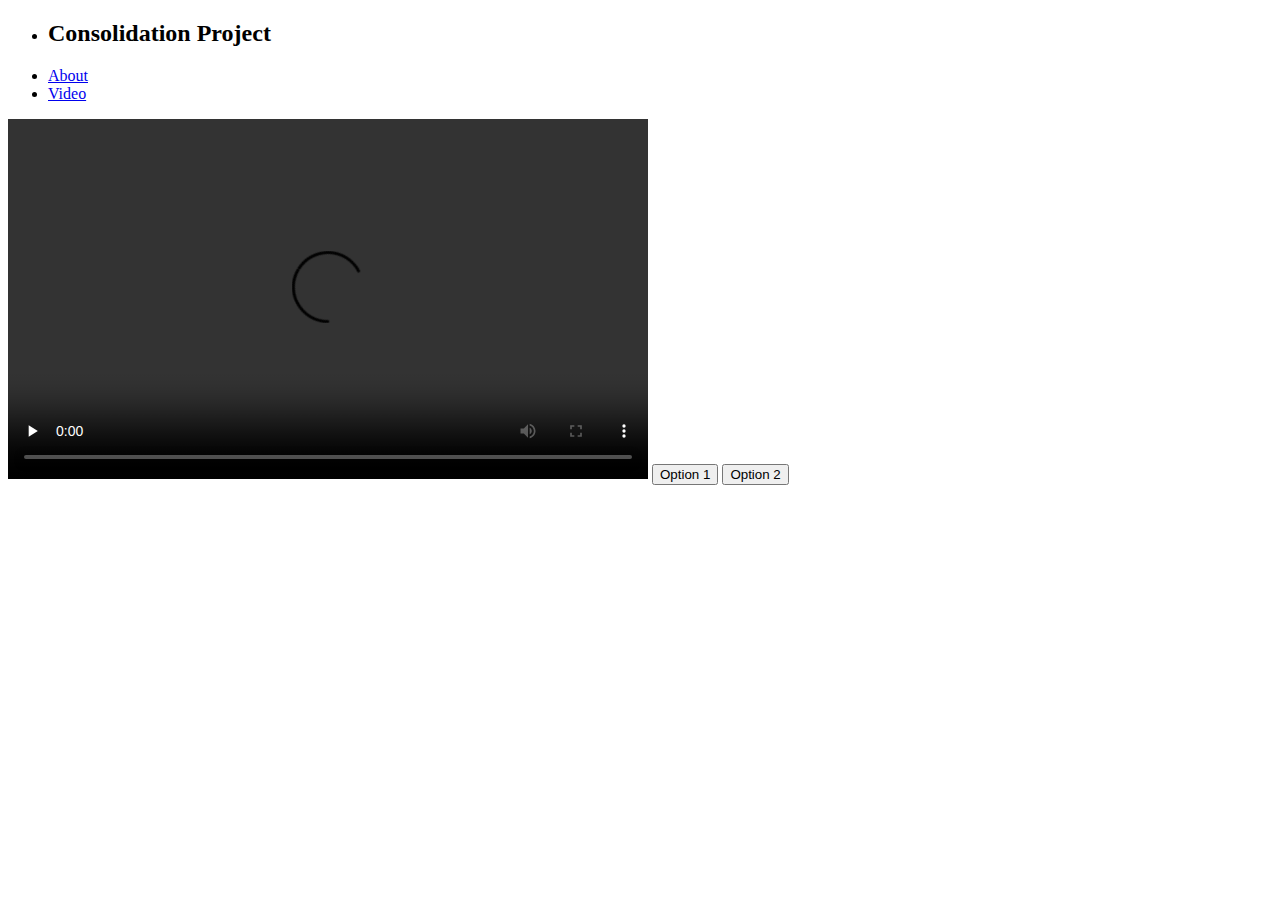
==== docs/video.html @ 7226479b "basic functionality, no frills" ====
<!DOCTYPE html>
<html lang='en'>
    <head>
        <meta charset='UTF-8'/>
        <title>Home</title>
        <link rel='stylesheet' href='style.css'/>
    </head>
    <body>
        <script type="text/javascript" src="script.js"></script>

        <div class='tobbox'>
            <ul class='topbar'>
            <li class='topheader'><h2 class="header">Consolidation Project</h2></li>
            <li class='topbutton'><a href="index.html">About</a></li>
            <li class='topbutton'><a class="active" href="video.html">Video</a></li>
            </ul>
        </div>
        <div class='videobox'>
            <video id="video" width="640" height="360" controls preload="none">
                <!-- MP4 must be first for iPad! -->
                <source id="mp4" src="Media/v1.MP4" type="video/mp4" /><!-- WebKit video    -->
                <source id="webm" src="Media/v1.webm" type="video/webm" /><!-- Chrome / Newest versions of Firefox and Opera -->
                <source id="ogv/ogg" src="Media/v1.OGV" type="video/ogg" /><!-- Firefox / Opera -->

                <!-- For time constraint reasons, this portion was cut -->
                <!-- fallback to Flash:
                <object width="640" height="384" type="application/x-shockwave-flash" data="__FLASH__.SWF">
                     Firefox uses the `data` attribute above, IE/Safari uses the param below
                    <param name="movie" value="__FLASH__.SWF" />
                    <param name="flashvars" value="image=__POSTER__.JPG&amp;file=Media/v1.MP4" />
                    <!-- fallback image. note the title field below, put the title of the video there
                    <img src="Media/v1.JPG" width="640" height="360" alt="__TITLE__"
                         title="No video playback capabilities, please try a different browser/device??" />
                </object> -->
                 <!-- <p> <strong>Download Video:</strong>
                Closed Format:  <a href="Media/v1.MP4">"MP4"</a>
                Open Format:    <a href="Media/v1.OGV">"OGG"</a>
            </p> -->
            </video>
            <button class="nextvideo" id="left" onclick="moveLeft(event)">Option 1</button>
            <button class="nextvideo" id="right" onclick="moveRight(event)">Option 2</button>
        </div>
    </body>
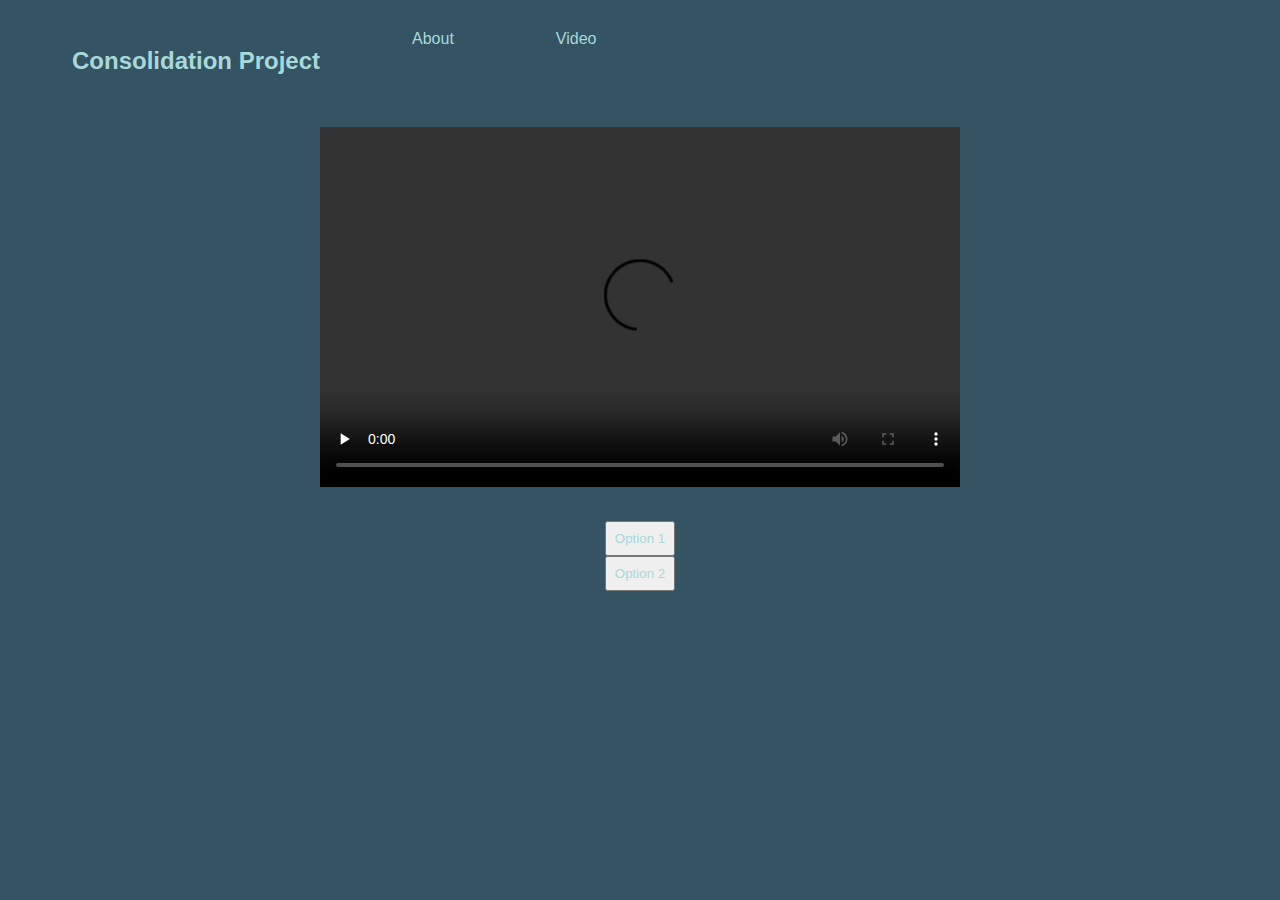
==== commit 4c86d269: "some basic styling and modifications" ====
--- a/docs/video.html
+++ b/docs/video.html
@@ -15,7 +15,7 @@
             <li class='topbutton'><a class="active" href="video.html">Video</a></li>
             </ul>
         </div>
-        <div class='videobox'>
+        <div class='bodybox'>
             <video id="video" width="640" height="360" controls preload="none">
                 <!-- MP4 must be first for iPad! -->
                 <source id="mp4" src="Media/v1.MP4" type="video/mp4" /><!-- WebKit video    -->
@@ -37,7 +37,9 @@
                 Open Format:    <a href="Media/v1.OGV">"OGG"</a>
             </p> -->
             </video>
-            <button class="nextvideo" id="left" onclick="moveLeft(event)">Option 1</button>
-            <button class="nextvideo" id="right" onclick="moveRight(event)">Option 2</button>
+            <div class="topbar"></div>
+                <button class="topbutton" id="left" onclick="moveLeft(event)">Option 1</button>
+                <button class="topbutton" id="right" onclick="moveRight(event)">Option 2</button>
+            </div>
         </div>
     </body> --- a/docs/style.css
+++ b/docs/style.css
@@ -0,0 +1,49 @@
+* {
+    font-family: sans-serif !important;
+    color: #A8D9D9 ;
+}
+body {
+    background: #345363;
+    -webkit-background-size: cover;
+    -moz-background-size: cover;
+    -o-background-size: cover;
+    background-size: cover;
+}
+.topbar {
+    list-style-type: none;
+    margin: 0;
+    padding: 10px;
+    display: flex;
+    text-align: center;
+    padding: 14px 20px;
+    text-decoration: none;
+    border-radius: 8px;
+    margin:3px;
+}
+.topheader, .topbutton {
+    display: block;
+    padding: 8px;
+}
+.bodybox {
+    padding: 8px;
+    margin:5px;
+    text-align: center;
+    border-radius: 12px;
+    display: flex;
+    flex-direction: column;
+    align-items: center;
+}
+.topbar a {
+    text-align: center;
+    padding: 30px 40px;
+    text-decoration: none;
+    margin:3px;
+}
+.topbar h2 {
+    float: left;
+    text-align: center;
+    padding: 14px 30px;
+    text-decoration: none;
+    margin:3px;
+}
+
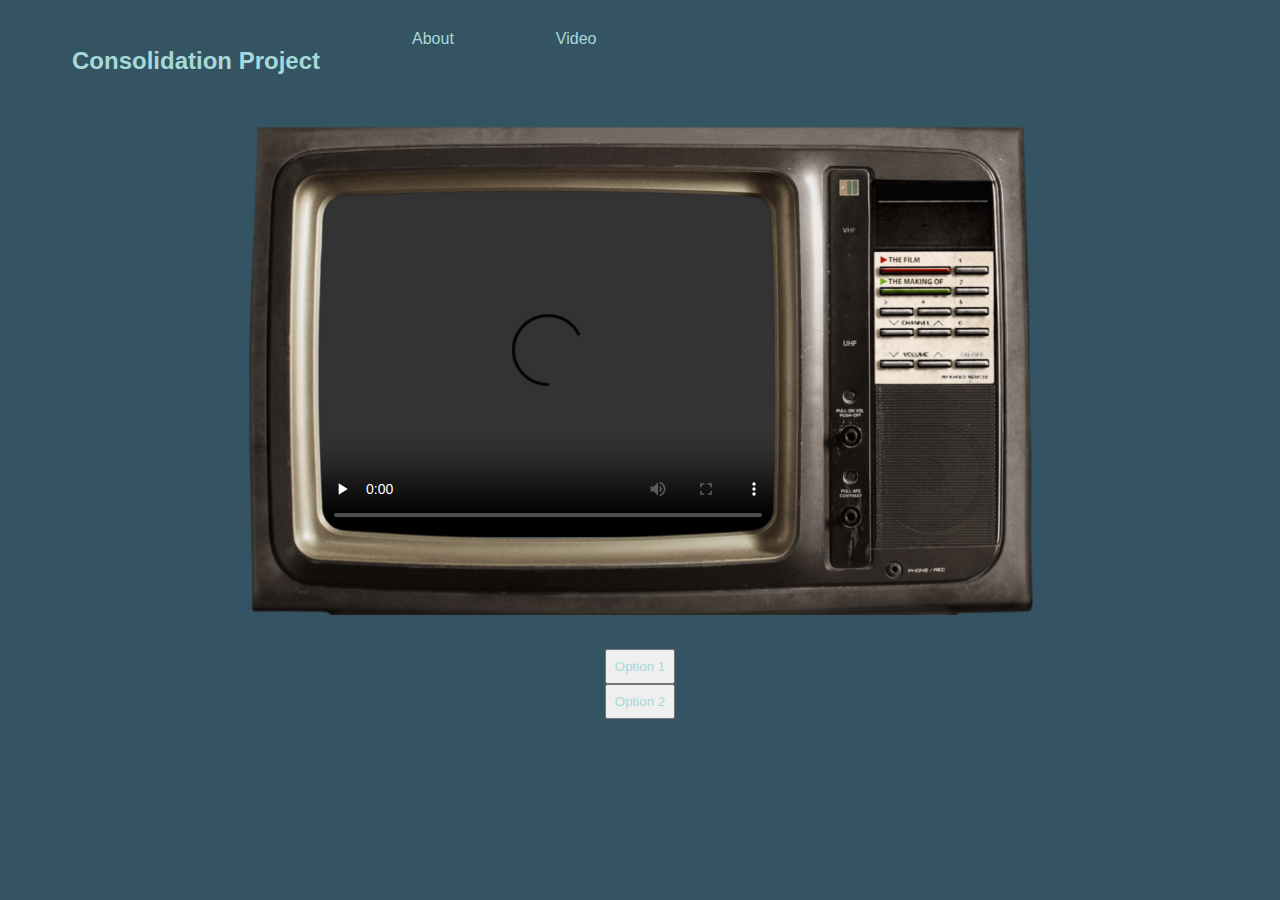
==== commit 7adbcd98: "Made the tv overlay" ====
--- a/docs/video.html
+++ b/docs/video.html
@@ -2,7 +2,7 @@
 <html lang='en'>
     <head>
         <meta charset='UTF-8'/>
-        <title>Home</title>
+        <title>Interactive Video</title>
         <link rel='stylesheet' href='style.css'/>
     </head>
     <body>
@@ -16,27 +16,30 @@
             </ul>
         </div>
         <div class='bodybox'>
-            <video id="video" width="640" height="360" controls preload="none">
-                <!-- MP4 must be first for iPad! -->
-                <source id="mp4" src="Media/v1.MP4" type="video/mp4" /><!-- WebKit video    -->
-                <source id="webm" src="Media/v1.webm" type="video/webm" /><!-- Chrome / Newest versions of Firefox and Opera -->
-                <source id="ogv/ogg" src="Media/v1.OGV" type="video/ogg" /><!-- Firefox / Opera -->
+            <div class='tv_container'>
+                <video id="video" width="460" height="350" controls preload="none">
+                    <!-- MP4 must be first for iPad! -->
+                    <source id="mp4" src="Media/v1.MP4" type="video/mp4" /><!-- WebKit video    -->
+                    <source id="webm" src="Media/v1.webm" type="video/webm" /><!-- Chrome / Newest versions of Firefox and Opera -->
+                    <source id="ogv/ogg" src="Media/v1.OGV" type="video/ogg" /><!-- Firefox / Opera -->
 
-                <!-- For time constraint reasons, this portion was cut -->
-                <!-- fallback to Flash:
-                <object width="640" height="384" type="application/x-shockwave-flash" data="__FLASH__.SWF">
-                     Firefox uses the `data` attribute above, IE/Safari uses the param below
-                    <param name="movie" value="__FLASH__.SWF" />
-                    <param name="flashvars" value="image=__POSTER__.JPG&amp;file=Media/v1.MP4" />
-                    <!-- fallback image. note the title field below, put the title of the video there
-                    <img src="Media/v1.JPG" width="640" height="360" alt="__TITLE__"
-                         title="No video playback capabilities, please try a different browser/device??" />
-                </object> -->
-                 <!-- <p> <strong>Download Video:</strong>
-                Closed Format:  <a href="Media/v1.MP4">"MP4"</a>
-                Open Format:    <a href="Media/v1.OGV">"OGG"</a>
-            </p> -->
-            </video>
+                    <!-- For time constraint reasons, this portion was cut -->
+                    <!-- fallback to Flash:
+                    <object width="640" height="384" type="application/x-shockwave-flash" data="__FLASH__.SWF">
+                        Firefox uses the `data` attribute above, IE/Safari uses the param below
+                        <param name="movie" value="__FLASH__.SWF" />
+                        <param name="flashvars" value="image=__POSTER__.JPG&amp;file=Media/v1.MP4" />
+                        <!-- fallback image. note the title field below, put the title of the video there
+                        <img src="Media/v1.JPG" width="640" height="360" alt="__TITLE__"
+                            title="No video playback capabilities, please try a different browser/device??" />
+                    </object> -->
+                    <!-- <p> <strong>Download Video:</strong>
+                    Closed Format:  <a href="Media/v1.MP4">"MP4"</a>
+                    Open Format:    <a href="Media/v1.OGV">"OGG"</a>
+                </p> -->
+                </video>
+            </div>
+
             <div class="topbar"></div>
                 <button class="topbutton" id="left" onclick="moveLeft(event)">Option 1</button>
                 <button class="topbutton" id="right" onclick="moveRight(event)">Option 2</button>
--- a/docs/style.css
+++ b/docs/style.css
@@ -46,4 +46,26 @@
     text-decoration: none;
     margin:3px;
 }
-
+.tv_container {
+    width: 785px; /* Adjust TV image width */
+    height: 488px; /* Adjust TV image height */
+    position: relative;
+}
+.tv_container:after {
+    content: '';
+    display: block;
+    background: url('Media/old-tv.png') no-repeat top left transparent;
+    background-size: auto 100%;
+    width: 100%;
+    height: 100%;
+    left: 0px;
+    top: 0px;
+    position: absolute;
+    z-index: 10;
+}
+.tv_container video {
+    position: absolute;
+    top: 60px; /* Adjust top position */
+    left: 70px; /* Adjust left position */
+    z-index: 5;
+}
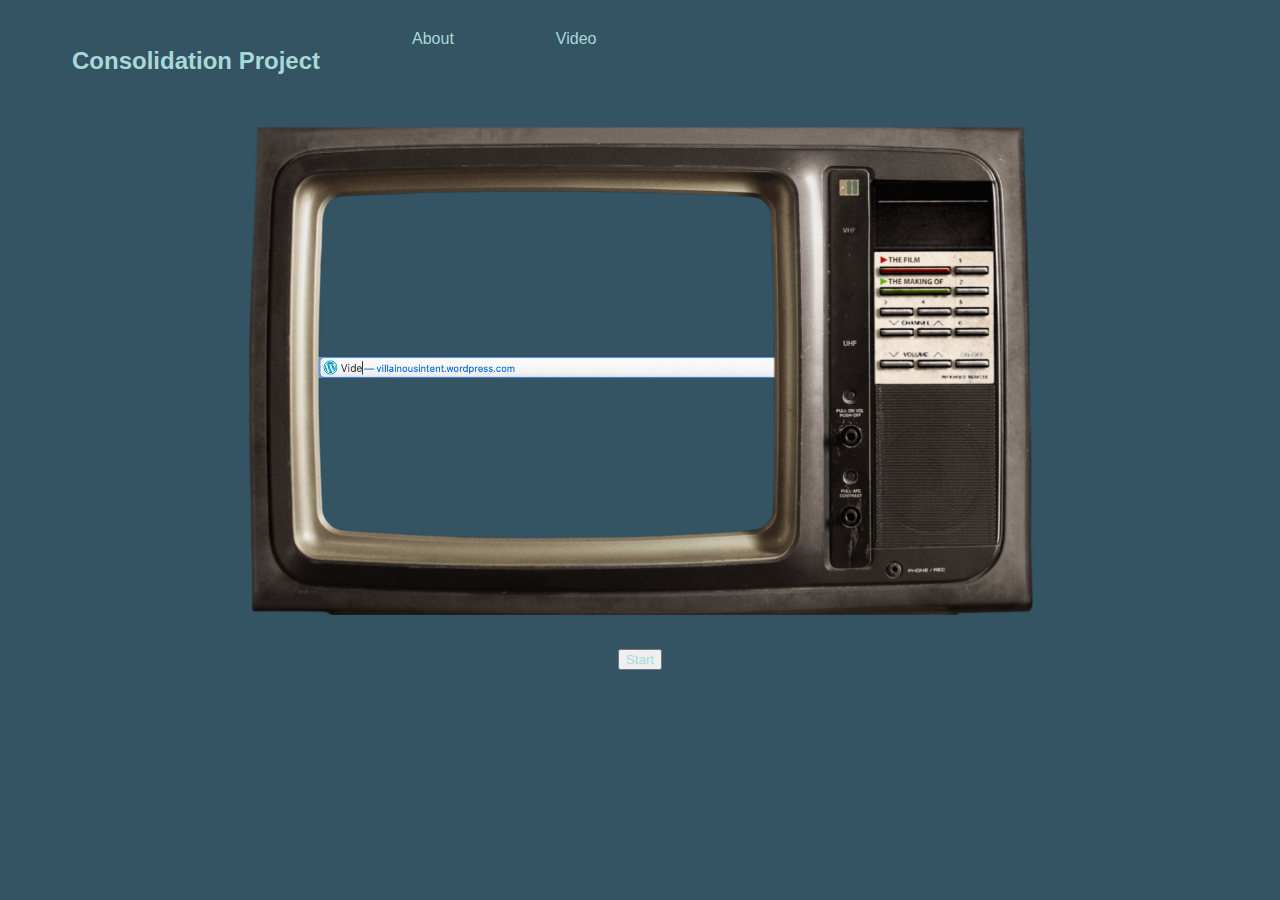
==== commit 72ec6d87: "changed video play controls" ====
--- a/docs/video.html
+++ b/docs/video.html
@@ -17,7 +17,7 @@
         </div>
         <div class='bodybox'>
             <div class='tv_container'>
-                <video id="video" width="460" height="350" controls preload="none">
+                <video id="video" width="460" height="370" autoplay="true">
                     <!-- MP4 must be first for iPad! -->
                     <source id="mp4" src="Media/v1.MP4" type="video/mp4" /><!-- WebKit video    -->
                     <source id="webm" src="Media/v1.webm" type="video/webm" /><!-- Chrome / Newest versions of Firefox and Opera -->
@@ -41,8 +41,9 @@
             </div>
 
             <div class="topbar"></div>
-                <button class="topbutton" id="left" onclick="moveLeft(event)">Option 1</button>
-                <button class="topbutton" id="right" onclick="moveRight(event)">Option 2</button>
+                <button class="button" id ="start" onclick="start(event)">Start</button>
+                <button  class="buttonHidden" id="left" onclick="moveLeft(event)">Option 1</button>
+                <button  class="buttonHidden" id="right" onclick="moveRight(event)">Option 2</button>
             </div>
         </div>
     </body> --- a/docs/style.css
+++ b/docs/style.css
@@ -65,7 +65,13 @@
 }
 .tv_container video {
     position: absolute;
-    top: 60px; /* Adjust top position */
+    top: 55px; /* Adjust top position */
     left: 70px; /* Adjust left position */
     z-index: 5;
 }
+.buttonHidden {
+    background-color: transparent;
+    color:transparent;
+    border-color: transparent;
+    cursor: default;
+}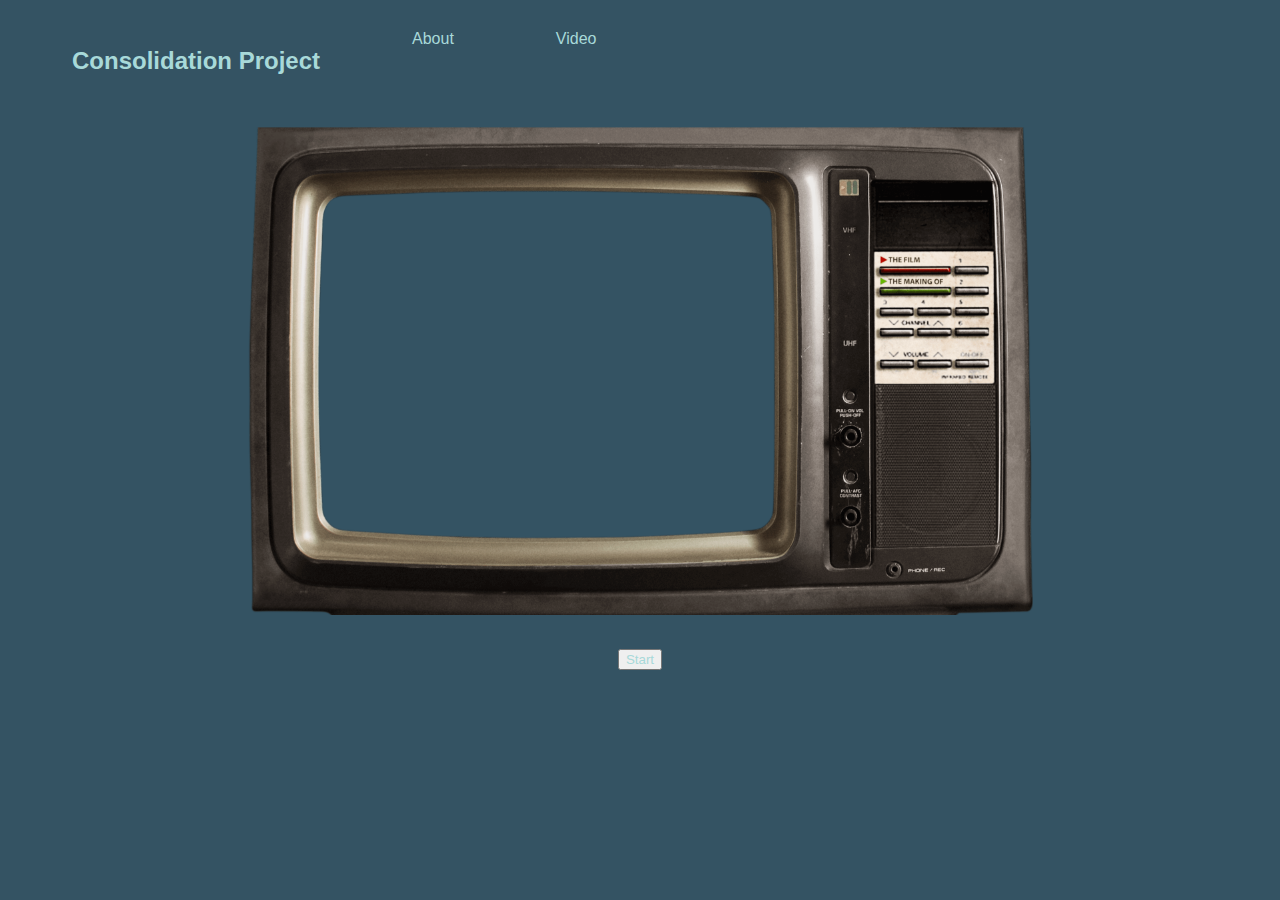
==== commit 51e2fc41: "Linked correct videos" ====
--- a/docs/video.html
+++ b/docs/video.html
@@ -19,9 +19,9 @@
             <div class='tv_container'>
                 <video id="video" width="460" height="370" autoplay="true">
                     <!-- MP4 must be first for iPad! -->
-                    <source id="mp4" src="Media/v1.MP4" type="video/mp4" /><!-- WebKit video    -->
-                    <source id="webm" src="Media/v1.webm" type="video/webm" /><!-- Chrome / Newest versions of Firefox and Opera -->
-                    <source id="ogv/ogg" src="Media/v1.OGV" type="video/ogg" /><!-- Firefox / Opera -->
+                    <source id="mp4" src="Media/footage/choice1_start.MP4" type="video/mp4" /><!-- WebKit video    -->
+                    <!-- <source id="webm" src="Media/v1.webm" type="video/webm" />Chrome / Newest versions of Firefox and Opera -->
+                    <!-- <source id="ogv/ogg" src="Media/v1.OGV" type="video/ogg" />Firefox / Opera -->
 
                     <!-- For time constraint reasons, this portion was cut -->
                     <!-- fallback to Flash:
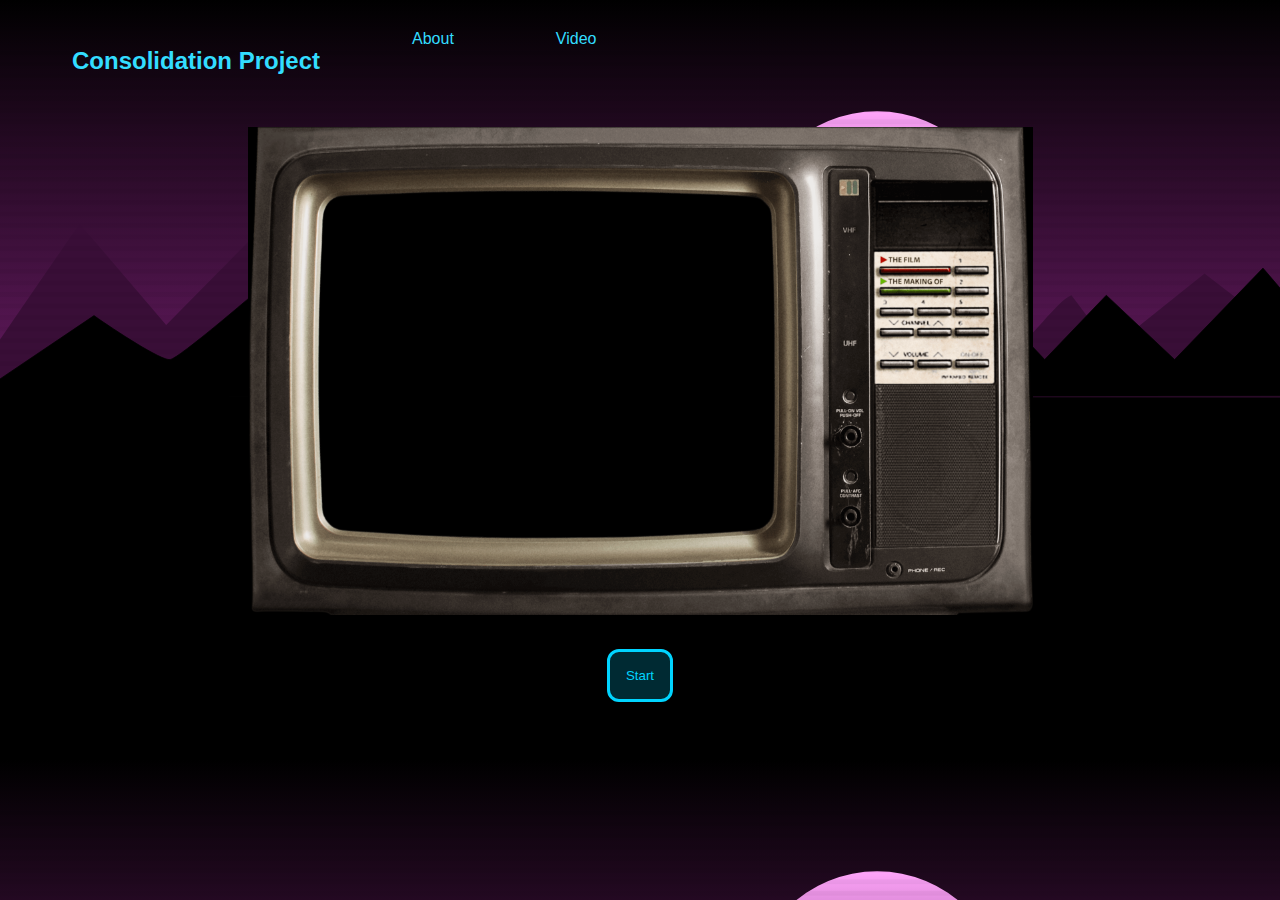
==== commit 60402bd8: "Added styling to background, buttons, etc." ====
--- a/docs/video.html
+++ b/docs/video.html
@@ -15,35 +15,38 @@
             <li class='topbutton'><a class="active" href="video.html">Video</a></li>
             </ul>
         </div>
+
         <div class='bodybox'>
-            <div class='tv_container'>
-                <video id="video" width="460" height="370" autoplay="true">
-                    <!-- MP4 must be first for iPad! -->
-                    <source id="mp4" src="Media/footage/choice1_start.MP4" type="video/mp4" /><!-- WebKit video    -->
-                    <!-- <source id="webm" src="Media/v1.webm" type="video/webm" />Chrome / Newest versions of Firefox and Opera -->
-                    <!-- <source id="ogv/ogg" src="Media/v1.OGV" type="video/ogg" />Firefox / Opera -->
-
-                    <!-- For time constraint reasons, this portion was cut -->
-                    <!-- fallback to Flash:
-                    <object width="640" height="384" type="application/x-shockwave-flash" data="__FLASH__.SWF">
-                        Firefox uses the `data` attribute above, IE/Safari uses the param below
-                        <param name="movie" value="__FLASH__.SWF" />
-                        <param name="flashvars" value="image=__POSTER__.JPG&amp;file=Media/v1.MP4" />
-                        <!-- fallback image. note the title field below, put the title of the video there
-                        <img src="Media/v1.JPG" width="640" height="360" alt="__TITLE__"
-                            title="No video playback capabilities, please try a different browser/device??" />
-                    </object> -->
-                    <!-- <p> <strong>Download Video:</strong>
-                    Closed Format:  <a href="Media/v1.MP4">"MP4"</a>
-                    Open Format:    <a href="Media/v1.OGV">"OGG"</a>
-                </p> -->
-                </video>
+            <div class ="blackbox">
+                <div class='tv_container'>
+                    <video id="video" width="460" height="370" autoplay="true">
+                        <!-- MP4 must be first for iPad! -->
+                        <source id="mp4" src="Media/footage/choice1_start.MP4" type="video/mp4" /><!-- WebKit video    -->
+                        <!-- <source id="webm" src="Media/v1.webm" type="video/webm" />Chrome / Newest versions of Firefox and Opera -->
+                        <!-- <source id="ogv/ogg" src="Media/v1.OGV" type="video/ogg" />Firefox / Opera -->
+    
+                        <!-- For time constraint reasons, this portion was cut -->
+                        <!-- fallback to Flash:
+                        <object width="640" height="384" type="application/x-shockwave-flash" data="__FLASH__.SWF">
+                            Firefox uses the `data` attribute above, IE/Safari uses the param below
+                            <param name="movie" value="__FLASH__.SWF" />
+                            <param name="flashvars" value="image=__POSTER__.JPG&amp;file=Media/v1.MP4" />
+                            <!-- fallback image. note the title field below, put the title of the video there
+                            <img src="Media/v1.JPG" width="640" height="360" alt="__TITLE__"
+                                title="No video playback capabilities, please try a different browser/device??" />
+                        </object> -->
+                        <!-- <p> <strong>Download Video:</strong>
+                        Closed Format:  <a href="Media/v1.MP4">"MP4"</a>
+                        Open Format:    <a href="Media/v1.OGV">"OGG"</a>
+                    </p> -->
+                    </video>
+                </div>
             </div>
 
             <div class="topbar"></div>
                 <button class="button" id ="start" onclick="start(event)">Start</button>
-                <button  class="buttonHidden" id="left" onclick="moveLeft(event)">Option 1</button>
-                <button  class="buttonHidden" id="right" onclick="moveRight(event)">Option 2</button>
+                <button class="buttonHidden" id="left" onclick="moveLeft(event)">Stay in Your Room</button>
+                <button class="buttonHidden" id="right" onclick="moveRight(event)">Leave Your Room</button>
             </div>
         </div>
     </body> --- a/docs/style.css
+++ b/docs/style.css
@@ -1,14 +1,42 @@
 * {
     font-family: sans-serif !important;
-    color: #A8D9D9 ;
+    color: #33ddff ;
 }
+
 body {
-    background: #345363;
+    /* background: #345363; */
+    background-image: url("Media/background.svg");
     -webkit-background-size: cover;
     -moz-background-size: cover;
     -o-background-size: cover;
     background-size: cover;
 }
+
+.button {
+    border: 3px solid #00d4ff;
+    color: #00d4ff;
+    background-color: #002a33;
+    padding: 16px 16px;
+    outline: 0;
+    border-radius: 12px;
+}
+.button:hover {
+    border-color: #3df;
+    color: #3df;
+    background-color: #056;
+    padding: 16px 16px;
+    outline: 0;
+    border-radius: 12px;
+}
+.button:focus {
+    border-color: #33ddff;
+    color: #3df;
+    background-color: #056;
+    padding: 16px 16px;
+    outline: 0;
+    border-radius: 12px;
+}
+
 .topbar {
     list-style-type: none;
     margin: 0;
@@ -74,4 +102,9 @@
     color:transparent;
     border-color: transparent;
     cursor: default;
+}
+
+.blackbox {
+    background-color: black;
+    height: 20%;
 }